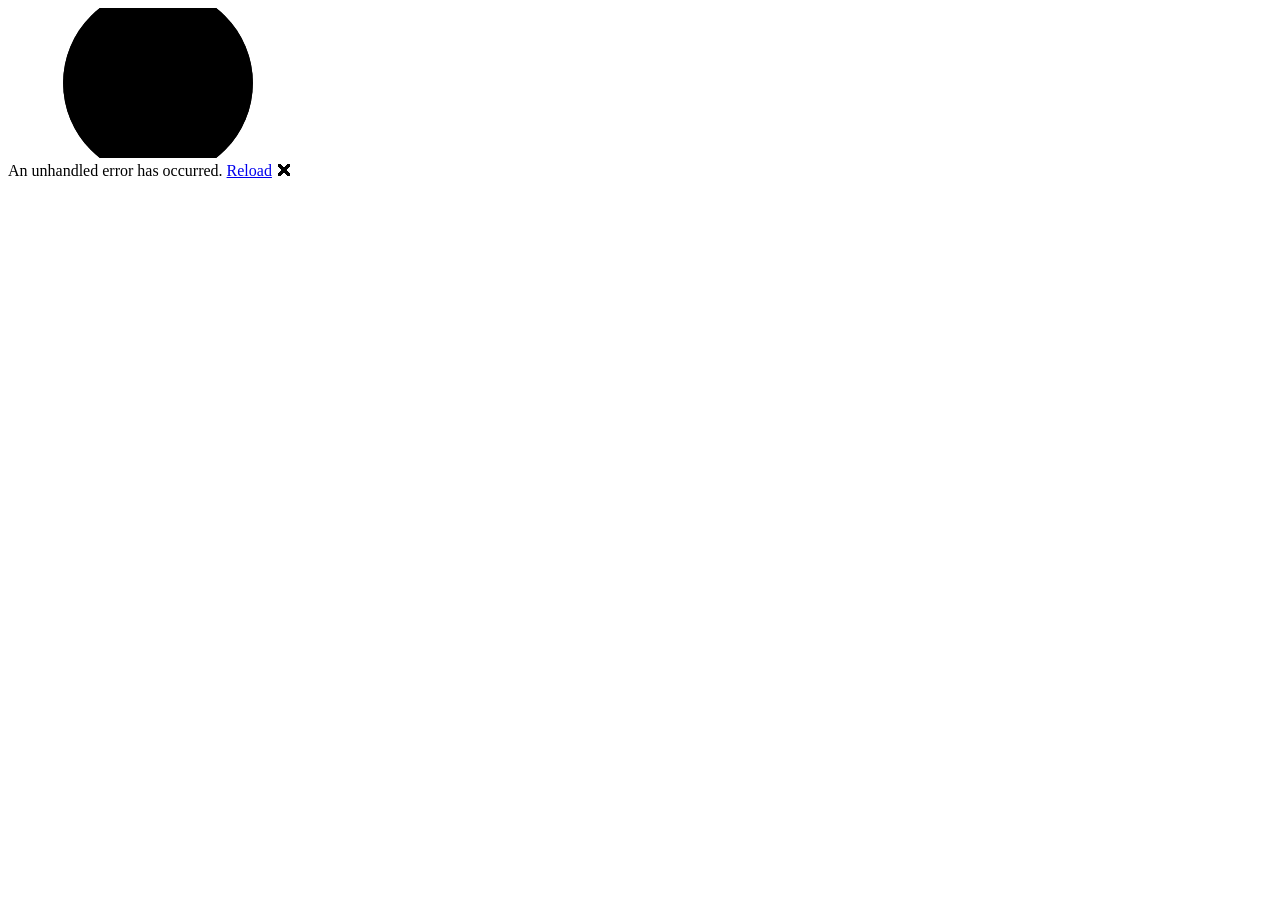
==== wwwroot/index.html @ 5c652d81 "Add project files." ====
<!DOCTYPE html>
<html lang="en">

<head>
    <meta charset="utf-8" />
    <meta name="viewport" content="width=device-width, initial-scale=1.0" />
    <title>JersonPortfolio</title>
    <base href="/" />
    <link rel="preload" id="webassembly" />
    <link rel="stylesheet" href="lib/bootstrap/dist/css/bootstrap.min.css" />
    <link rel="stylesheet" href="css/app.css" />
    <link rel="icon" type="image/png" href="favicon.png" />
    <link href="JersonPortfolio.styles.css" rel="stylesheet" />
    <link rel="stylesheet" href="https://cdn.jsdelivr.net/npm/bootstrap-icons@1.11.3/font/bootstrap-icons.min.css">
    <script type="importmap"></script>
</head>

<body>
    <div id="app">
        <svg class="loading-progress">
            <circle r="40%" cx="50%" cy="50%" />
            <circle r="40%" cx="50%" cy="50%" />
        </svg>
        <div class="loading-progress-text"></div>
    </div>

    <div id="blazor-error-ui">
        An unhandled error has occurred.
        <a href="." class="reload">Reload</a>
        <span class="dismiss">🗙</span>
    </div>
    <script src="_framework/blazor.webassembly#[.{fingerprint}].js"></script>
</body>

</html>
---- wwwroot/css/app.css ----
html, body {
    font-family: 'Helvetica Neue', Helvetica, Arial, sans-serif;
}

h1:focus {
    outline: none;
}

a, .btn-link {
    color: #0071c1;
}

.btn-primary {
    color: #fff;
    background-color: #1b6ec2;
    border-color: #1861ac;
}

.btn:focus, .btn:active:focus, .btn-link.nav-link:focus, .form-control:focus, .form-check-input:focus {
  box-shadow: 0 0 0 0.1rem white, 0 0 0 0.25rem #258cfb;
}

.content {
    padding-top: 1.1rem;
}

.valid.modified:not([type=checkbox]) {
    outline: 1px solid #26b050;
}

.invalid {
    outline: 1px solid red;
}

.validation-message {
    color: red;
}

#blazor-error-ui {
    color-scheme: light only;
    background: lightyellow;
    bottom: 0;
    box-shadow: 0 -1px 2px rgba(0, 0, 0, 0.2);
    box-sizing: border-box;
    display: none;
    left: 0;
    padding: 0.6rem 1.25rem 0.7rem 1.25rem;
    position: fixed;
    width: 100%;
    z-index: 1000;
}

    #blazor-error-ui .dismiss {
        cursor: pointer;
        position: absolute;
        right: 0.75rem;
        top: 0.5rem;
    }

.blazor-error-boundary {
    background: url([data-uri]) no-repeat 1rem/1.8rem, #b32121;
    padding: 1rem 1rem 1rem 3.7rem;
    color: white;
}

    .blazor-error-boundary::after {
        content: "An error has occurred."
    }

.loading-progress {
    position: absolute;
    display: block;
    width: 8rem;
    height: 8rem;
    inset: 20vh 0 auto 0;
    margin: 0 auto 0 auto;
}

    .loading-progress circle {
        fill: none;
        stroke: #e0e0e0;
        stroke-width: 0.6rem;
        transform-origin: 50% 50%;
        transform: rotate(-90deg);
    }

        .loading-progress circle:last-child {
            stroke: #1b6ec2;
            stroke-dasharray: calc(3.141 * var(--blazor-load-percentage, 0%) * 0.8), 500%;
            transition: stroke-dasharray 0.05s ease-in-out;
        }

.loading-progress-text {
    position: absolute;
    text-align: center;
    font-weight: bold;
    inset: calc(20vh + 3.25rem) 0 auto 0.2rem;
}

    .loading-progress-text:after {
        content: var(--blazor-load-percentage-text, "Loading");
    }

code {
    color: #c02d76;
}

.form-floating > .form-control-plaintext::placeholder, .form-floating > .form-control::placeholder {
    color: var(--bs-secondary-color);
    text-align: end;
}

.form-floating > .form-control-plaintext:focus::placeholder, .form-floating > .form-control:focus::placeholder {
    text-align: start;
}
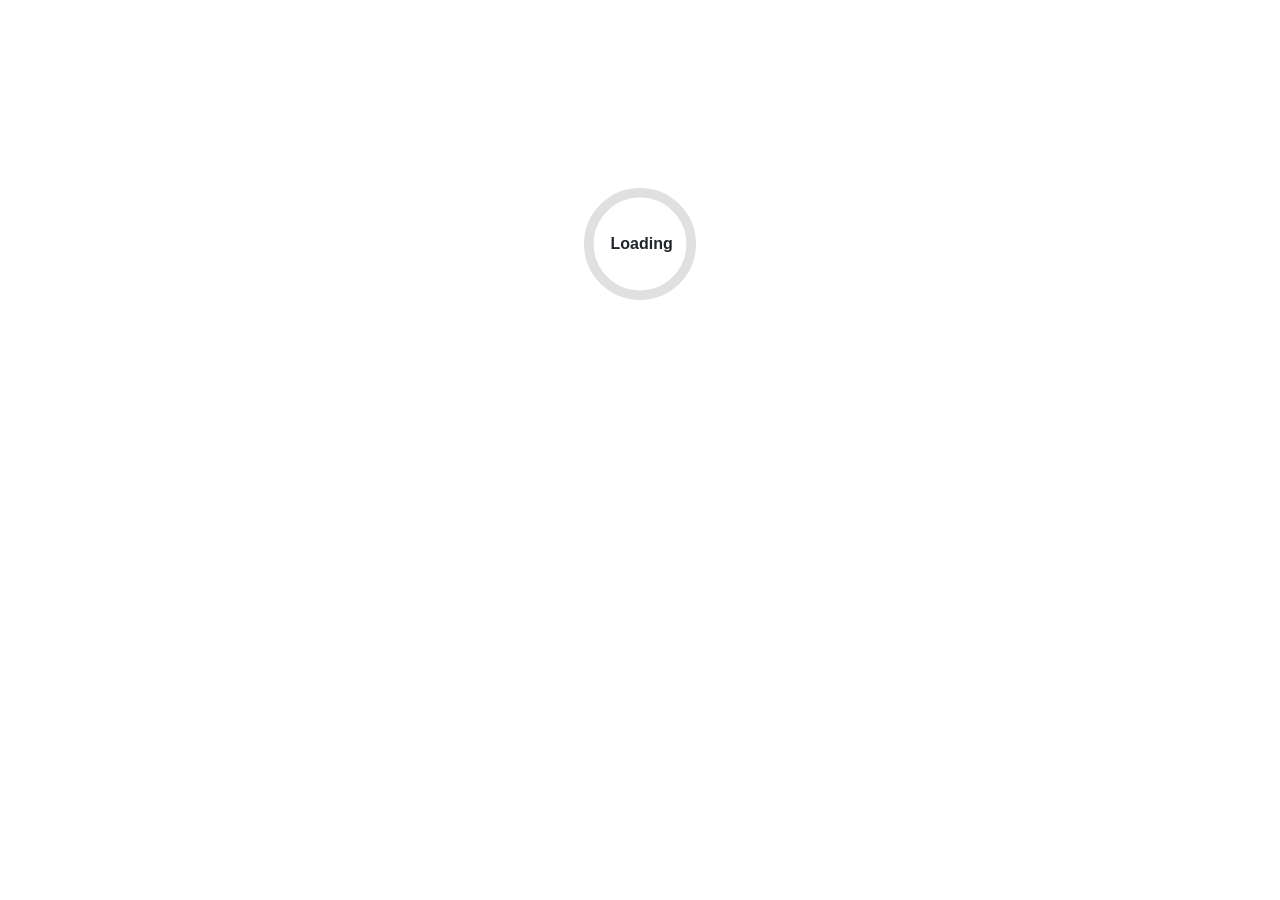
==== commit 97c1660d: "updated base href in index.html" ====
--- a/wwwroot/index.html
+++ b/wwwroot/index.html
@@ -5,7 +5,7 @@
     <meta charset="utf-8" />
     <meta name="viewport" content="width=device-width, initial-scale=1.0" />
     <title>JersonPortfolio</title>
-    <base href="/" />
+    <base href="/portfolio" />
     <link rel="preload" id="webassembly" />
     <link rel="stylesheet" href="lib/bootstrap/dist/css/bootstrap.min.css" />
     <link rel="stylesheet" href="css/app.css" />
@@ -30,6 +30,6 @@
         <span class="dismiss">🗙</span>
     </div>
     <script src="_framework/blazor.webassembly#[.{fingerprint}].js"></script>
-</body>
+</body> 
 
 </html>
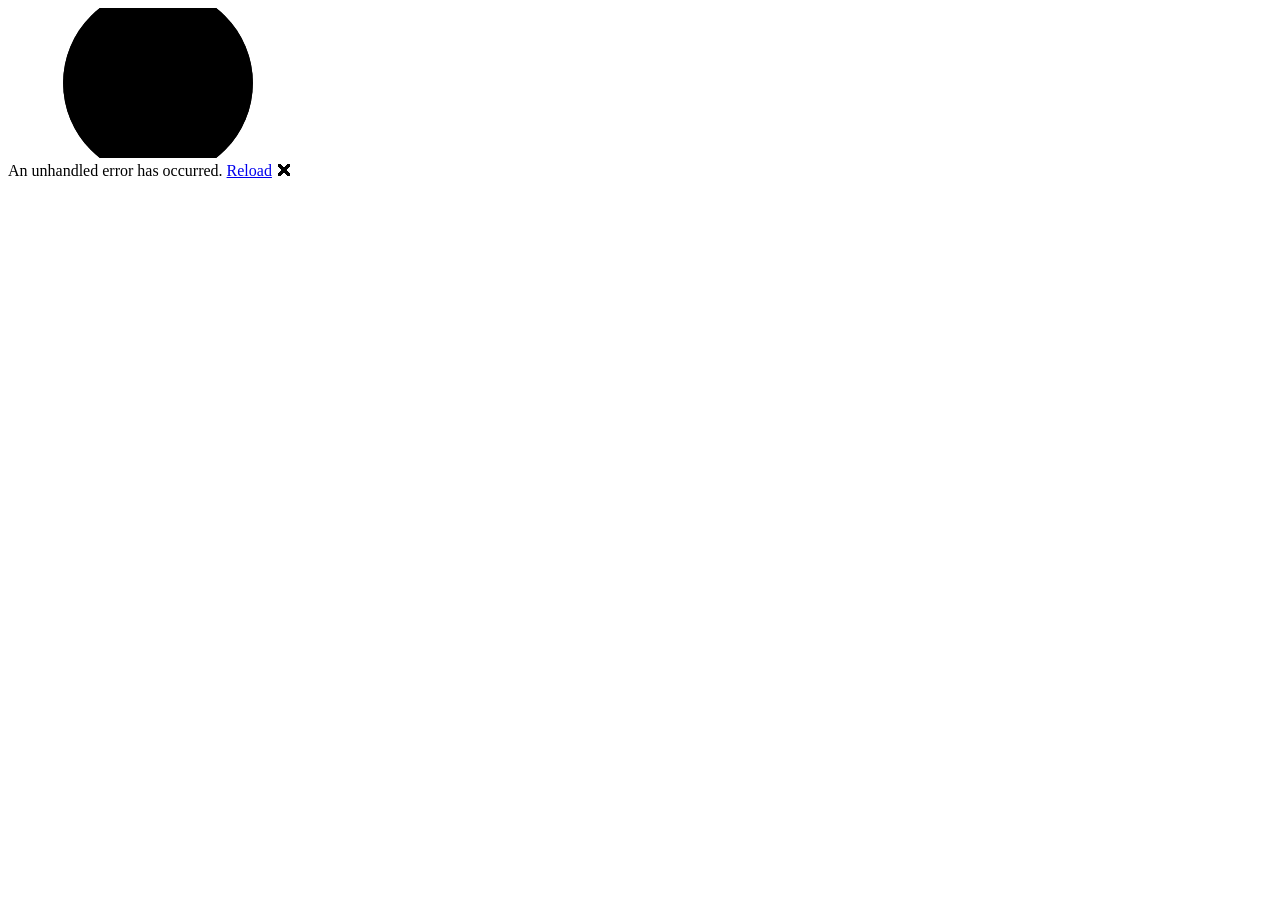
==== commit cdeabba0: "Updated index.html" ====
--- a/wwwroot/index.html
+++ b/wwwroot/index.html
@@ -5,7 +5,7 @@
     <meta charset="utf-8" />
     <meta name="viewport" content="width=device-width, initial-scale=1.0" />
     <title>JersonPortfolio</title>
-    <base href="/portfolio" />
+    <base href="/portfolio/" />
     <link rel="preload" id="webassembly" />
     <link rel="stylesheet" href="lib/bootstrap/dist/css/bootstrap.min.css" />
     <link rel="stylesheet" href="css/app.css" />
